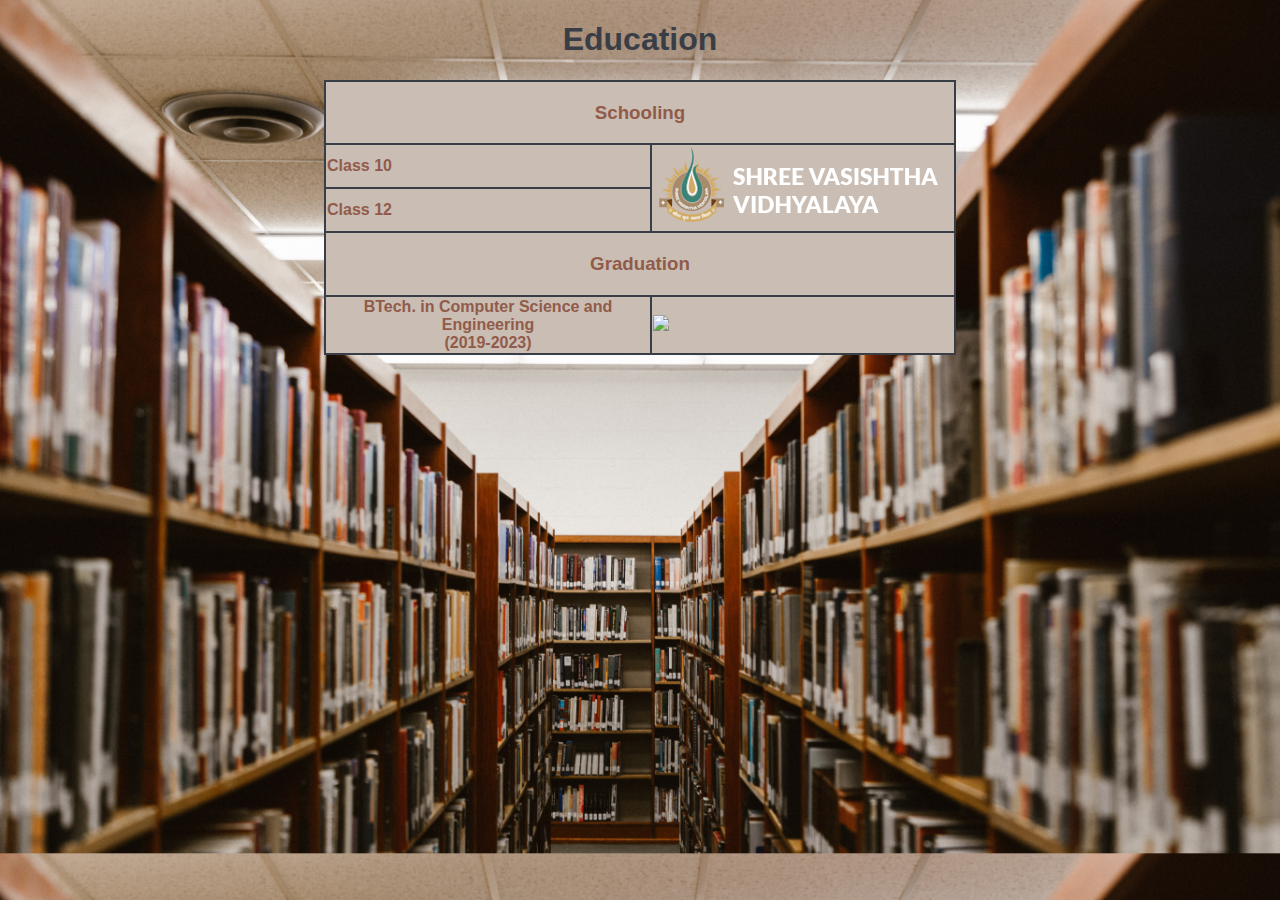
==== Education/education.html @ 64c2ff12 "Add files via upload" ====
<!doctype html>
<html>
<head>
<meta charset="utf-8">
<title>Education and Qualification</title>
<style>
	body{
		background-image: url("education.jpg");
		background-size: cover;
		font-family: Gotham, "Helvetica Neue", Helvetica, Arial, "sans-serif";
	}
	div{
		width: 50%;
		margin-left: auto;
		margin-right: auto;
		
	}
	h1{
		text-align: center;
		color: #393e46;
	}
	table,tr,th,td{
		background-color: #cabdb4;
		color: #915b4a;
		border-collapse: collapse;
		border: 2px solid #393e46;
	}
</style>
</head>
<body>
	<h1>Education</h1>
	<div>
	   
		<table align="center">
    <tr>
      <th colspan="2"><h3>Schooling</h3></th>
    </tr>
    <tr>
		<td><strong>Class 10</strong></td>
	  <td rowspan="2"><a href="http://www.vasishtha.ac.in/"><img src="shree_logo.png"></a></td>
    </tr>
    <tr>
      <td><strong>Class 12</strong></td>
    </tr>
    <tr>
		<th colspan="2"><h3>Graduation</h3></th>
    </tr>
    <tr >
      <td align="center"><strong>BTech. in Computer Science and Engineering<br>(2019-2023)</strong></td>
      <td><a href="http://www.iiitkota.ac.in/"><img src="C:\Users\admin\Desktop\About me\about me\download.png"></a></td>
    </tr>
</table>

	   
	</div>
</body>
</html>
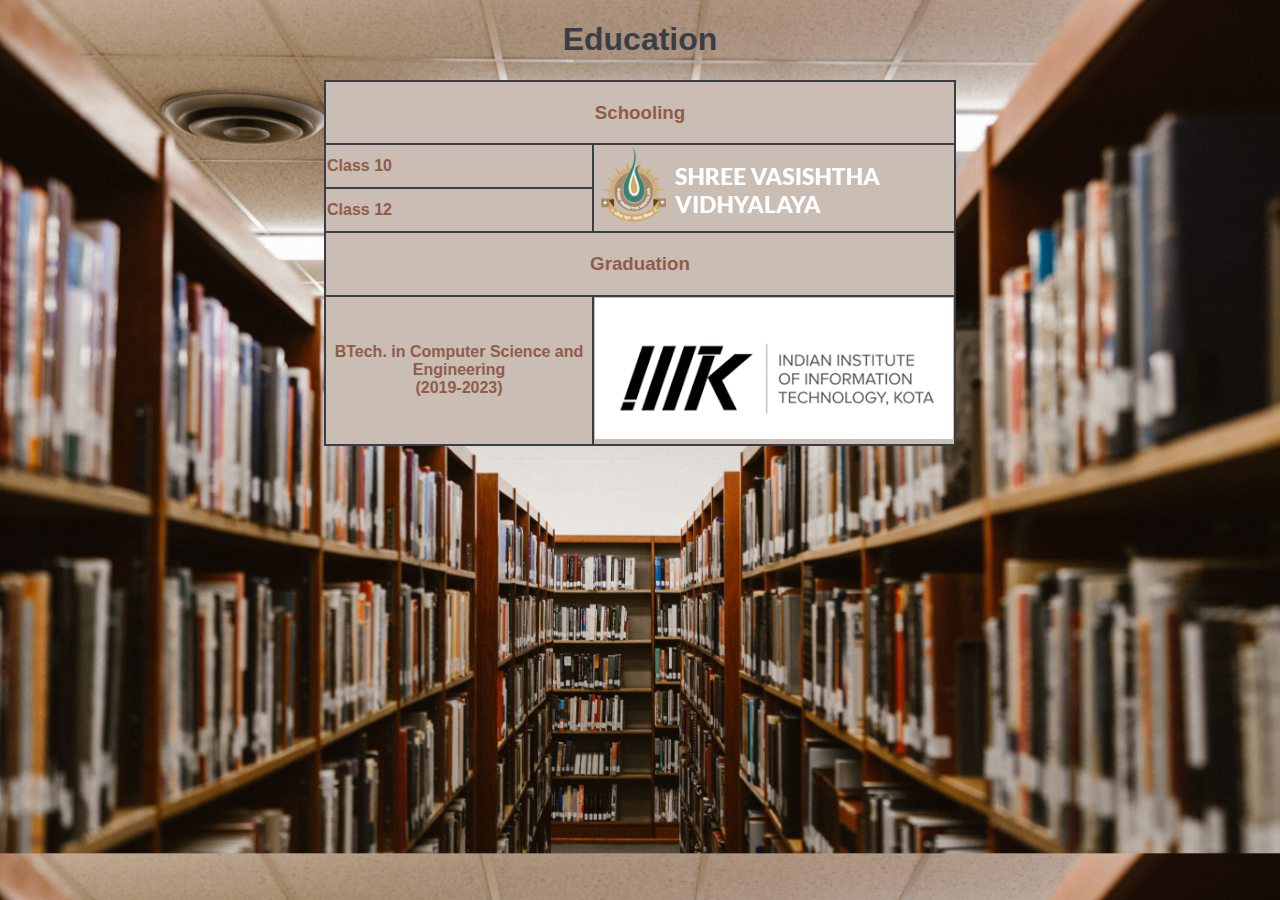
==== commit f4eb1352: "Update education.html" ====
--- a/Education/education.html
+++ b/Education/education.html
@@ -47,7 +47,7 @@
     </tr>
     <tr >
       <td align="center"><strong>BTech. in Computer Science and Engineering<br>(2019-2023)</strong></td>
-      <td><a href="http://www.iiitkota.ac.in/"><img src="C:\Users\admin\Desktop\About me\about me\download.png"></a></td>
+      <td><a href="http://www.iiitkota.ac.in/"><img src="\about me\download.png"></a></td>
     </tr>
 </table>
 
